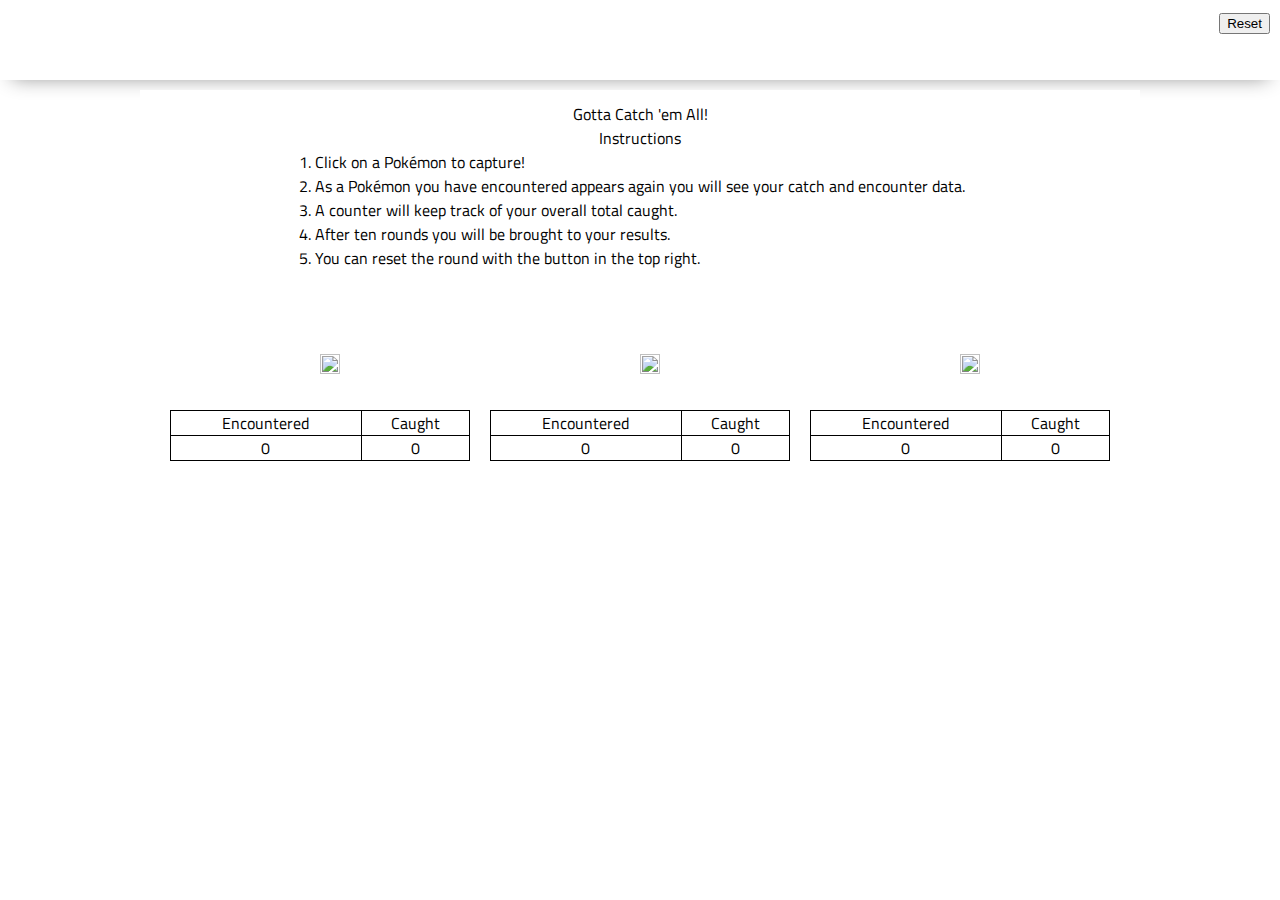
==== index.html @ 8a388be8 "fixed CSS routing" ====
<!DOCTYPE html>
<html lang="en">

<head>
    <meta charset="UTF-8">
    <meta name="viewport" content="width=device-width, initial-scale=1.0">
    <meta http-equiv="X-UA-Compatible" content="ie=edge">
    <link href="https://fonts.googleapis.com/css2?family=Titillium+Web:wght@300&display=swap" rel="stylesheet">
    <link rel="stylesheet" href="./styles/reset.css">
    <link rel="stylesheet" href="./styles/style.css">
    <link rel="stylesheet" href="./styles/catch.css">
    <title>Catch 'em All!</title>
</head>

<body>
    <header>
        <div>
            <label id='num-caught'></label>
        </div>
        <div id = 'icon-group'>
            <!-- <a href = '../catch/catch.html'><img class = 'header-icons' title='Catch' src='../assets/pokeball.svg'></a>
            <a href = '../results/results.html'><img class = 'header-icons' title='Results' src='../assets/pokedex.svg'></a> -->
            <button id='reset'>Reset</button>
        </div>
        
    </header>
    <main>
        <section id='main-top'>
            <h1>Gotta Catch 'em All!</h1>
            <p>Instructions
                <ul>
                    <li>Click on a Pokémon to capture!</li>
                    <li>As a Pokémon you have encountered appears again you will see your catch and encounter data.</li>
                    <li>A counter will keep track of your overall total caught.</li>
                    <li>After ten rounds you will be brought to your results.</li>
                    <li>You can reset the round with the button in the top right.</li>
                </ul>
            </p>

        </section>
        <section id='main-bottom' class='flex-row'>
            <div class = 'center-content flex-column'>
                <label class='center-content'>
                    <input type='radio' name='poke-select'>
                    <img id='img1' src='http://assets.pokemon.com/assets/cms2/img/pokedex/full/001.png'>
                </label>
                <table>
                    <tr>
                        <!-- <th class = 'cell1'></th> -->
                        <th>Encountered</th>
                        <th>Caught</th>
                    </tr>
                    <tr>
                        <!-- <td>Current</td> -->
                        <td id='encounter-current-1'>0</td>
                        <td id='caught-current-1'>0</td>
                    </tr>
                    <!-- <tr>
                        <td>Global</td>
                        <td>0</td>
                        <td>0</td>
                    </tr> -->
                </table>
            </div>
            <div class = 'center-content flex-column'>
                <label>
                    <input type='radio' name='poke-select'>
                    <img id='img2'src='http://assets.pokemon.com/assets/cms2/img/pokedex/full/004.png'>
                </label>
                <table>
                    <tr>
                        <!-- <th class = 'cell1'></th> -->
                        <th>Encountered</th>
                        <th>Caught</th>
                    </tr>
                    <tr>
                        <!-- <td>Current</td> -->
                        <td id='encounter-current-2'>0</td>
                        <td id='caught-current-2'>0</td>
                    </tr>
                    <!-- <tr>
                        <td>Global</td>
                        <td>0</td>
                        <td>0</td>
                    </tr> -->
                </table>
            </div>
            <div class = 'center-content flex-column'>
                <label>
                    <input type='radio' name='poke-select'>
                    <img id='img3' src='http://assets.pokemon.com/assets/cms2/img/pokedex/full/007.png'>
                </label>
                <table>
                    <tr>
                        <!-- <th class = 'cell1'></th> -->
                        <th>Encountered</th>
                        <th>Caught</th>
                    </tr>
                    <tr>
                        <!-- <td>Current</td> -->
                        <td id='encounter-current-3'>0</td>
                        <td id='caught-current-3'>0</td>
                    </tr>
                    <!-- <tr>
                        <td>Global</td>
                        <td>0</td>
                        <td>0</td>
                    </tr> -->
                </table>
            </div>

        </section>
    </main>
    <footer>
    </footer>

    <script type="module" src="./catch/catch.js"></script>
</body>

</html>
---- styles/style.css ----
body {
    --color1: #ffffff;
    --color2: #ffffff;
    --color3: #ffffff;
    --color4: #ffffff;
    --color5: #ffffff;
    
    --header-height: 80px;
    --shadow: 0px 10px 20px -12px rgba(0,0,0,0.45);
    --gutter: 10px;
    --footer-height: 25px;
    
    font-family: 'Titillium Web', sans-serif;
    background-color: var(--color2);
}

main {
    display: flex;
    flex-direction: column;
    justify-content: center;
    align-items: center;
    margin-bottom: calc(var(--footer-height));
}

section {
    background-color: var(--color5);
    width: 1000px;
    max-width: 80%;
    display: flex;
    flex-direction: column;
    justify-content: center;
    align-items: center;
    padding-top: var(--gutter);
    padding-bottom: var(--gutter);
    margin-top: var(--gutter);
    margin-bottom: var(--gutter);
    border: solid 2px var(--color1);
}

header {
    display: flex;
    justify-content: flex-end;
    background-color: var(--color3);
    height: var(--header-height);
    box-shadow: var(--shadow);
}

h2 {
    font-size: 1.8rem;
    font-weight: bold;
}


label > img {
    width: 50%;
    height: 50%;
    margin: 30px;
}

p{

}

table{
    text-align: center;
    table-layout: auto;
    width: 300px;
    
    border-collapse: collapse
}

td, th{
    border: 1px solid black;
}

input[type='radio']{
    display: none;
}

input[type='radio']:checked + img{
    /* border: 3px solid black; */
}

.flex-row{
    display: flex;
    flex-direction: row;
}

.flex-column{
    display: flex;
    flex-direction: column;
}

.cell1{
    border: none;
}

.center-content{
    justify-items: center;
    align-items: center;
    justify-content: center;
    align-content: center;
    vertical-align: center;
    text-align: center;
    
}

div{
    /* border: 1px solid black; */
    margin: 10px;
}

.header-icons{
    
    height: 100%;
    width: 100%;
}

#num-caught-div{
    width: 200px;
    height: 50px;
}
---- styles/catch.css ----
/* add home page styles here */
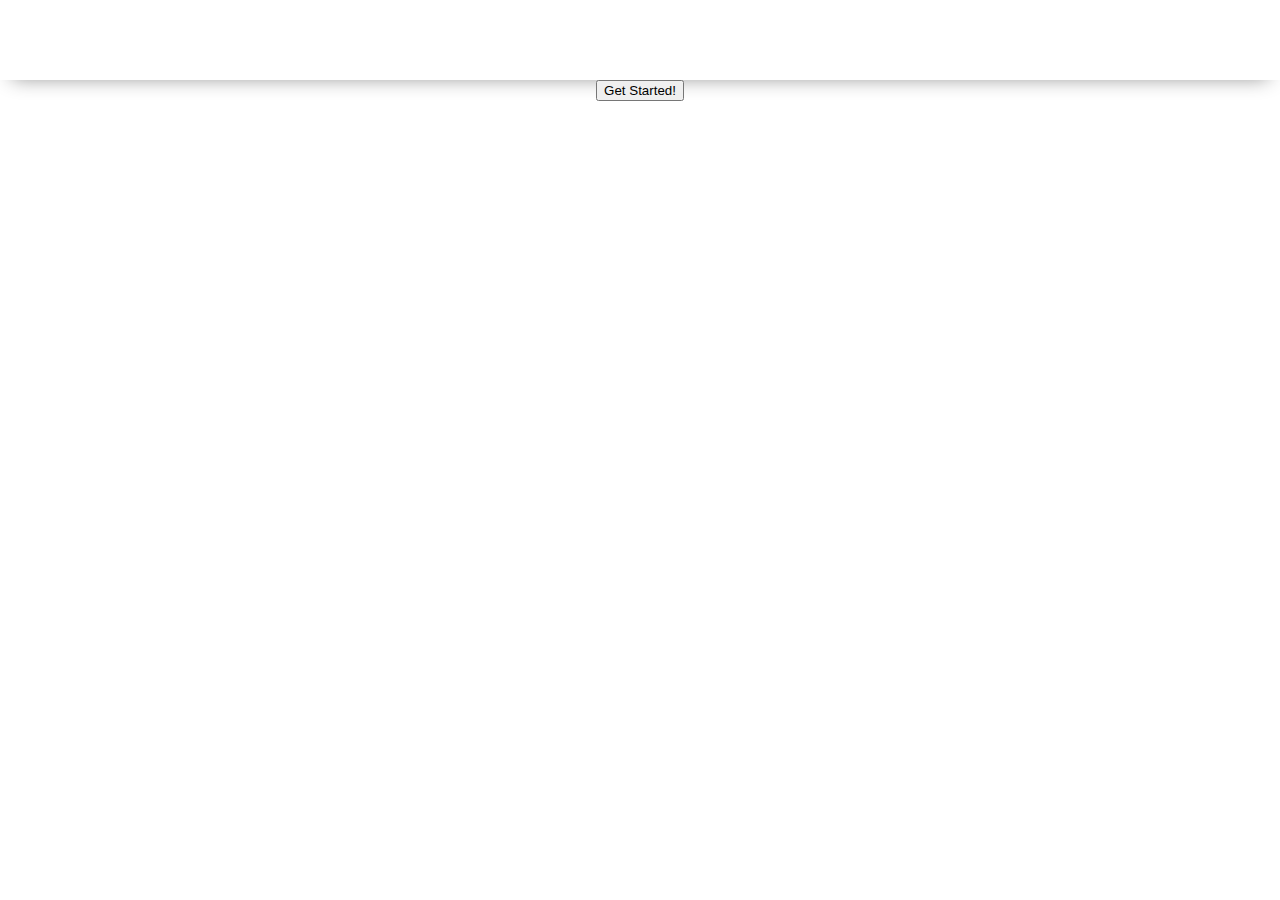
==== commit d3fa3739: "refactored to handle reset more elegantly" ====
--- a/index.html
+++ b/index.html
@@ -14,107 +14,15 @@
 
 <body>
     <header>
-        <div>
-            <label id='num-caught'></label>
-        </div>
-        <div id = 'icon-group'>
-            <!-- <a href = '../catch/catch.html'><img class = 'header-icons' title='Catch' src='../assets/pokeball.svg'></a>
-            <a href = '../results/results.html'><img class = 'header-icons' title='Results' src='../assets/pokedex.svg'></a> -->
-            <button id='reset'>Reset</button>
-        </div>
         
     </header>
     <main>
-        <section id='main-top'>
-            <h1>Gotta Catch 'em All!</h1>
-            <p>Instructions
-                <ul>
-                    <li>Click on a Pokémon to capture!</li>
-                    <li>As a Pokémon you have encountered appears again you will see your catch and encounter data.</li>
-                    <li>A counter will keep track of your overall total caught.</li>
-                    <li>After ten rounds you will be brought to your results.</li>
-                    <li>You can reset the round with the button in the top right.</li>
-                </ul>
-            </p>
-
-        </section>
-        <section id='main-bottom' class='flex-row'>
-            <div class = 'center-content flex-column'>
-                <label class='center-content'>
-                    <input type='radio' name='poke-select'>
-                    <img id='img1' src='http://assets.pokemon.com/assets/cms2/img/pokedex/full/001.png'>
-                </label>
-                <table>
-                    <tr>
-                        <!-- <th class = 'cell1'></th> -->
-                        <th>Encountered</th>
-                        <th>Caught</th>
-                    </tr>
-                    <tr>
-                        <!-- <td>Current</td> -->
-                        <td id='encounter-current-1'>0</td>
-                        <td id='caught-current-1'>0</td>
-                    </tr>
-                    <!-- <tr>
-                        <td>Global</td>
-                        <td>0</td>
-                        <td>0</td>
-                    </tr> -->
-                </table>
-            </div>
-            <div class = 'center-content flex-column'>
-                <label>
-                    <input type='radio' name='poke-select'>
-                    <img id='img2'src='http://assets.pokemon.com/assets/cms2/img/pokedex/full/004.png'>
-                </label>
-                <table>
-                    <tr>
-                        <!-- <th class = 'cell1'></th> -->
-                        <th>Encountered</th>
-                        <th>Caught</th>
-                    </tr>
-                    <tr>
-                        <!-- <td>Current</td> -->
-                        <td id='encounter-current-2'>0</td>
-                        <td id='caught-current-2'>0</td>
-                    </tr>
-                    <!-- <tr>
-                        <td>Global</td>
-                        <td>0</td>
-                        <td>0</td>
-                    </tr> -->
-                </table>
-            </div>
-            <div class = 'center-content flex-column'>
-                <label>
-                    <input type='radio' name='poke-select'>
-                    <img id='img3' src='http://assets.pokemon.com/assets/cms2/img/pokedex/full/007.png'>
-                </label>
-                <table>
-                    <tr>
-                        <!-- <th class = 'cell1'></th> -->
-                        <th>Encountered</th>
-                        <th>Caught</th>
-                    </tr>
-                    <tr>
-                        <!-- <td>Current</td> -->
-                        <td id='encounter-current-3'>0</td>
-                        <td id='caught-current-3'>0</td>
-                    </tr>
-                    <!-- <tr>
-                        <td>Global</td>
-                        <td>0</td>
-                        <td>0</td>
-                    </tr> -->
-                </table>
-            </div>
-
-        </section>
+        <button>Get Started!</button>
     </main>
     <footer>
     </footer>
 
-    <script type="module" src="./catch/catch.js"></script>
+    <script type='module' src='home.js'></script>
 </body>
 
 </html>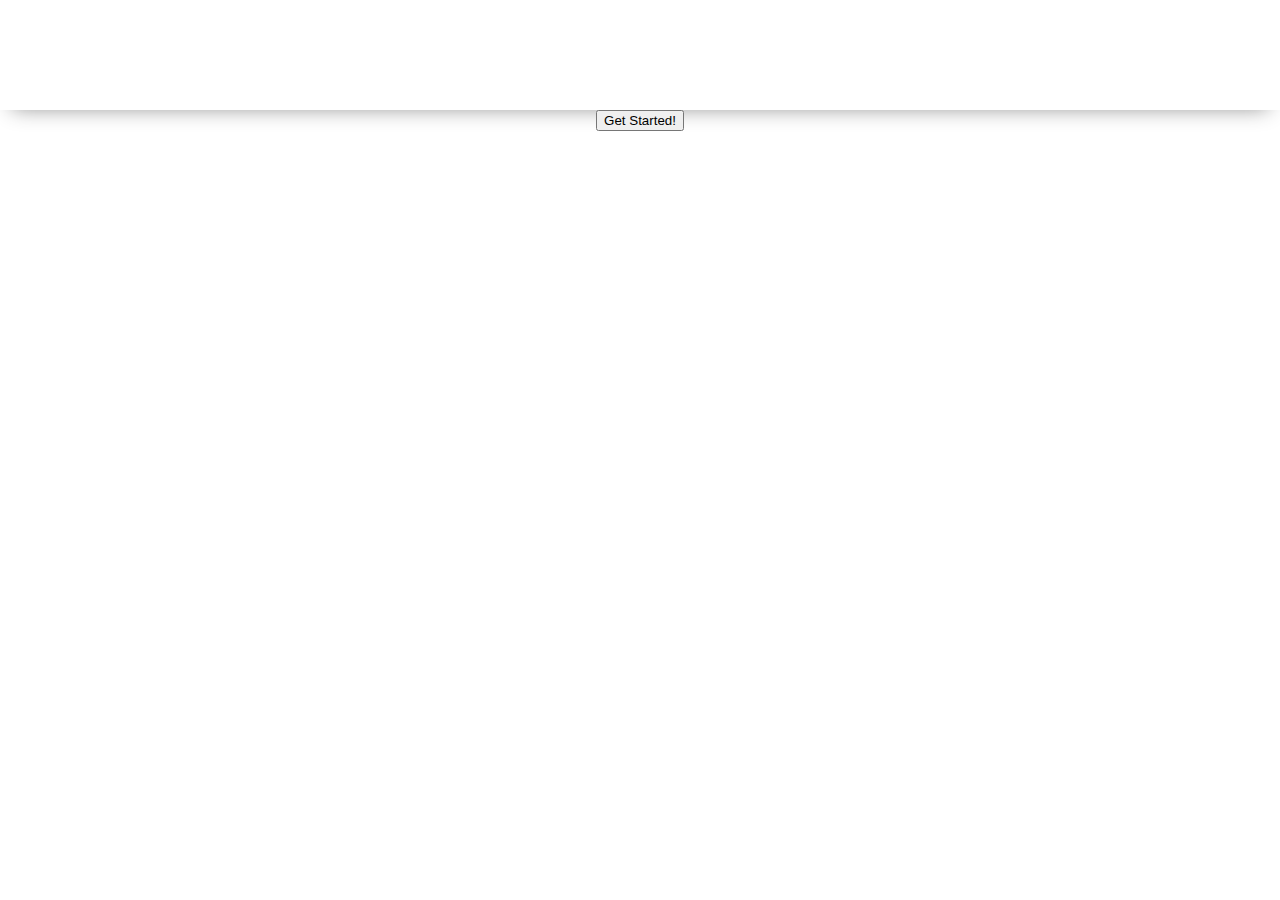
==== commit b878a7eb: "added third page for global results" ====
--- a/index.html
+++ b/index.html
@@ -8,8 +8,7 @@
     <link href="https://fonts.googleapis.com/css2?family=Titillium+Web:wght@300&display=swap" rel="stylesheet">
     <link rel="stylesheet" href="./styles/reset.css">
     <link rel="stylesheet" href="./styles/style.css">
-    <link rel="stylesheet" href="./styles/catch.css">
-    <title>Catch 'em All!</title>
+    <title>Gotta Catch 'em All!</title>
 </head>
 
 <body>
--- a/styles/style.css
+++ b/styles/style.css
@@ -1,4 +1,3 @@
-
 body {
     --color1: #ffffff;
     --color2: #ffffff;
@@ -6,7 +5,7 @@
     --color4: #ffffff;
     --color5: #ffffff;
     
-    --header-height: 80px;
+    --header-height: 110px;
     --shadow: 0px 10px 20px -12px rgba(0,0,0,0.45);
     --gutter: 10px;
     --footer-height: 25px;
@@ -47,6 +46,12 @@
 }
 
 h2 {
+    font-size: 1.8rem;
+    font-weight: bold;
+}
+
+h1{
+    text-align: center;
     font-size: 1.8rem;
     font-weight: bold;
 }
@@ -120,4 +125,24 @@
 #num-caught-div{
     width: 200px;
     height: 50px;
+}
+
+#icon-group{
+    margin:0px;
+    text-align: center;
+}
+
+#catch{
+    height: 60px;
+    width: 150px;
+}
+
+#pokedex{
+    height: 60px;
+    width: 150px;
+}
+
+#globe{
+    height: 60px;
+    width: 150px;
 }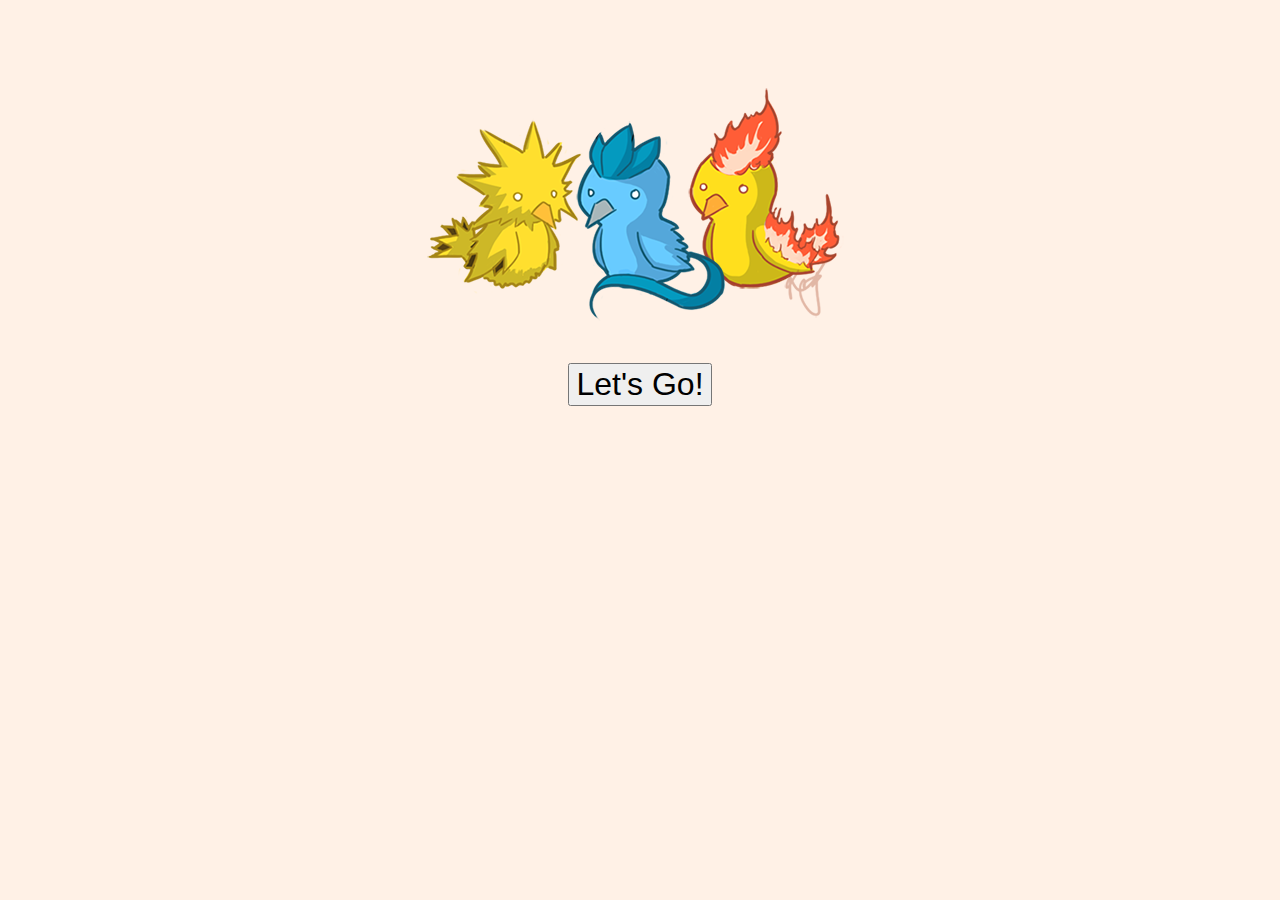
==== commit 13e32317: "added styling and images" ====
--- a/index.html
+++ b/index.html
@@ -8,15 +8,15 @@
     <link href="https://fonts.googleapis.com/css2?family=Titillium+Web:wght@300&display=swap" rel="stylesheet">
     <link rel="stylesheet" href="./styles/reset.css">
     <link rel="stylesheet" href="./styles/style.css">
+    <link rel="stylesheet" href="./styles/home.css">
     <title>Gotta Catch 'em All!</title>
 </head>
 
 <body>
-    <header>
-        
-    </header>
+
     <main>
-        <button>Get Started!</button>
+        <a href = '../catch/catch.html'><img title='Legendary Birds' src='../assets/legendary.png'></a>
+        <button>Let's Go!</button>
     </main>
     <footer>
     </footer>
--- a/styles/style.css
+++ b/styles/style.css
@@ -1,10 +1,8 @@
+html{
+    background-color: #fff1e6;
+}
+
 body {
-    --color1: #ffffff;
-    --color2: #ffffff;
-    --color3: #ffffff;
-    --color4: #ffffff;
-    --color5: #ffffff;
-    
     --header-height: 110px;
     --shadow: 0px 10px 20px -12px rgba(0,0,0,0.45);
     --gutter: 10px;
@@ -97,6 +95,10 @@
     flex-direction: column;
 }
 
+.between{
+    justify-content: space-between;
+}
+
 .cell1{
     border: none;
 }
@@ -117,9 +119,9 @@
 }
 
 .header-icons{
-    
-    height: 100%;
-    width: 100%;
+    height: 60px;
+    width: 150px;
+
 }
 
 #num-caught-div{
@@ -132,17 +134,7 @@
     text-align: center;
 }
 
-#catch{
-    height: 60px;
-    width: 150px;
-}
-
-#pokedex{
-    height: 60px;
-    width: 150px;
-}
-
-#globe{
-    height: 60px;
-    width: 150px;
+#title{
+    height: 84px;
+    width: 185px;
 }--- a/styles/home.css
+++ b/styles/home.css
@@ -0,0 +1,8 @@
+button{
+    font-size: 32px;
+}
+
+img{
+    margin: 75px 0px 20px 0px;
+
+}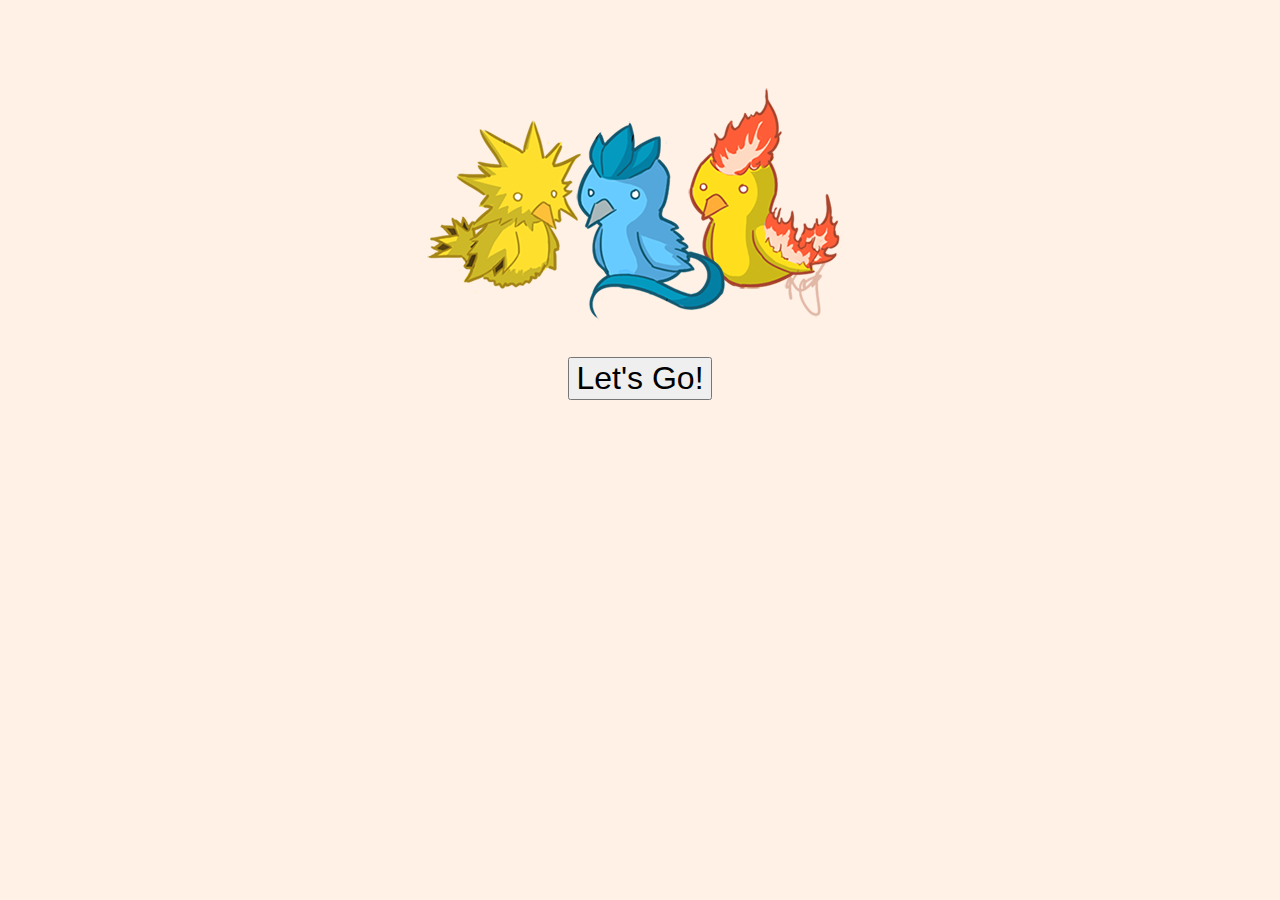
==== commit f3626529: "remove hyperlink" ====
--- a/index.html
+++ b/index.html
@@ -15,7 +15,7 @@
 <body>
 
     <main>
-        <a href = '../catch/catch.html'><img title='Legendary Birds' src='../assets/legendary.png'></a>
+        <img title='Legendary Birds' src='./assets/legendary.png'>
         <button>Let's Go!</button>
     </main>
     <footer>
--- a/styles/style.css
+++ b/styles/style.css
@@ -22,7 +22,7 @@
 
 section {
     background-color: var(--color5);
-    width: 1000px;
+    width: 600px;
     max-width: 80%;
     display: flex;
     flex-direction: column;
